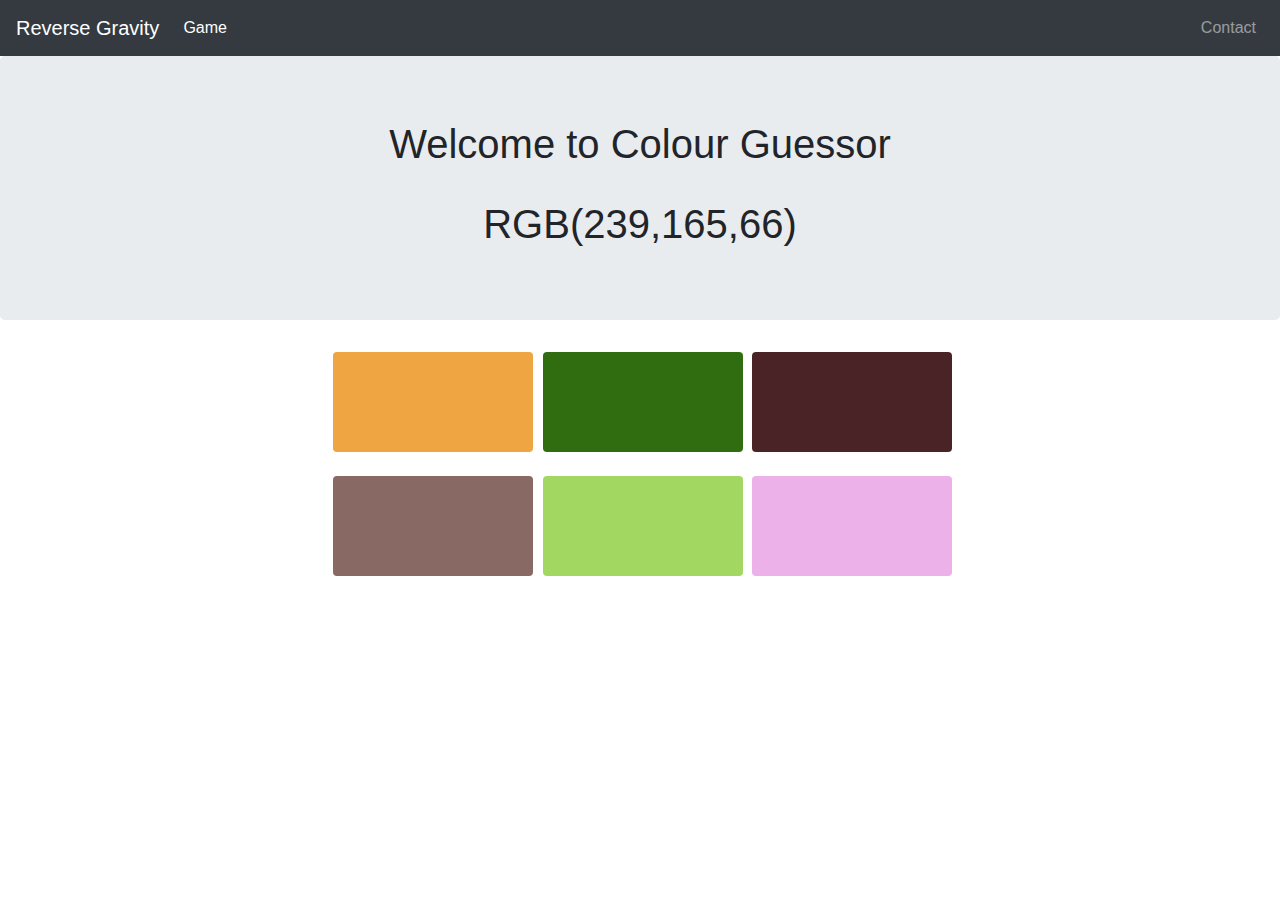
==== index.html @ ffe18c92 "Rename" ====
<!DOCTYPE html>
<html>
<head>
	<style type="text/css">
		.btn.colors
		{
			height: 100px;
			width: 200px;
			margin-left: 5px;
			background-color: tomato;
		}
	</style>
	<title>RGB Colour Guessor Game</title>
	<link rel="stylesheet" href="https://stackpath.bootstrapcdn.com/bootstrap/4.4.1/css/bootstrap.min.css" integrity="sha384-Vkoo8x4CGsO3+Hhxv8T/Q5PaXtkKtu6ug5TOeNV6gBiFeWPGFN9MuhOf23Q9Ifjh" crossorigin="anonymous">
	<script src="https://code.jquery.com/jquery-3.4.1.slim.min.js" integrity="sha384-J6qa4849blE2+poT4WnyKhv5vZF5SrPo0iEjwBvKU7imGFAV0wwj1yYfoRSJoZ+n" crossorigin="anonymous"></script>
	<script src="https://cdn.jsdelivr.net/npm/popper.js@1.16.0/dist/umd/popper.min.js" integrity="sha384-Q6E9RHvbIyZFJoft+2mJbHaEWldlvI9IOYy5n3zV9zzTtmI3UksdQRVvoxMfooAo" crossorigin="anonymous"></script>
	<script src="https://stackpath.bootstrapcdn.com/bootstrap/4.4.1/js/bootstrap.min.js" integrity="sha384-wfSDF2E50Y2D1uUdj0O3uMBJnjuUD4Ih7YwaYd1iqfktj0Uod8GCExl3Og8ifwB6" crossorigin="anonymous"></script>
</head>
<body>
	<nav class="navbar navbar-expand-lg navbar-dark bg-dark navbar-fixed-top">
	  <a class="navbar-brand" href="https://reversegravity.webs.com/" target="_blank">Reverse Gravity</a>
	  <button class="navbar-toggler" type="button" data-toggle="collapse" data-target="#navbarSupportedContent" aria-controls="navbarSupportedContent" aria-expanded="false" aria-label="Toggle navigation">
	    <span class="navbar-toggler-icon"></span>
	  </button>

	  <div class="collapse navbar-collapse" id="navbarSupportedContent">
	    <ul class="navbar-nav mr-auto">
	      <li class="nav-item active">
	        <a class="nav-link" href="#">Game <span class="sr-only">(current)</span></a>
	      </li>
	    </ul>
	    <ul class="navbar-nav navbar-right">
	      <li class="nav-item">
	        <a class="nav-link" href="https://gagaha.webs.com/contact-us" target="_blank">Contact</a>
	      </li>
	    </ul>
	  </div>
	</nav>
	<div class="jumbotron" id="jumbo">
		<div class="container">
			<div style="text-align: center;">
				<h1>Welcome to Colour Guessor</h1><br>
				<h1 id="color"></h1>
			</div>
		</div>
	</div>
	<div class="container" style="text-align: center;">
			<button type="button" class="btn colors" id="color1" onclick="check('color1')"></button>
			<button type="button" class="btn colors" id="color2" onclick="check('color2')" ></button>
			<button type="button" class="btn colors" id="color3" onclick="check('color3')"></button>
		<br><br>
			<button type="button" class="btn colors" id="color4" onclick="check('color4')"></button>
			<button type="button" class="btn colors" id="color5" onclick="check('color5')"></button>
			<button type="button" class="btn colors" id="color6" onclick="check('color6')"></button>
		<br><br>
		<h3 id="result" ></h3>
	</div>
	<script type="text/javascript" src="rgb.js"></script>
</body>
</html>
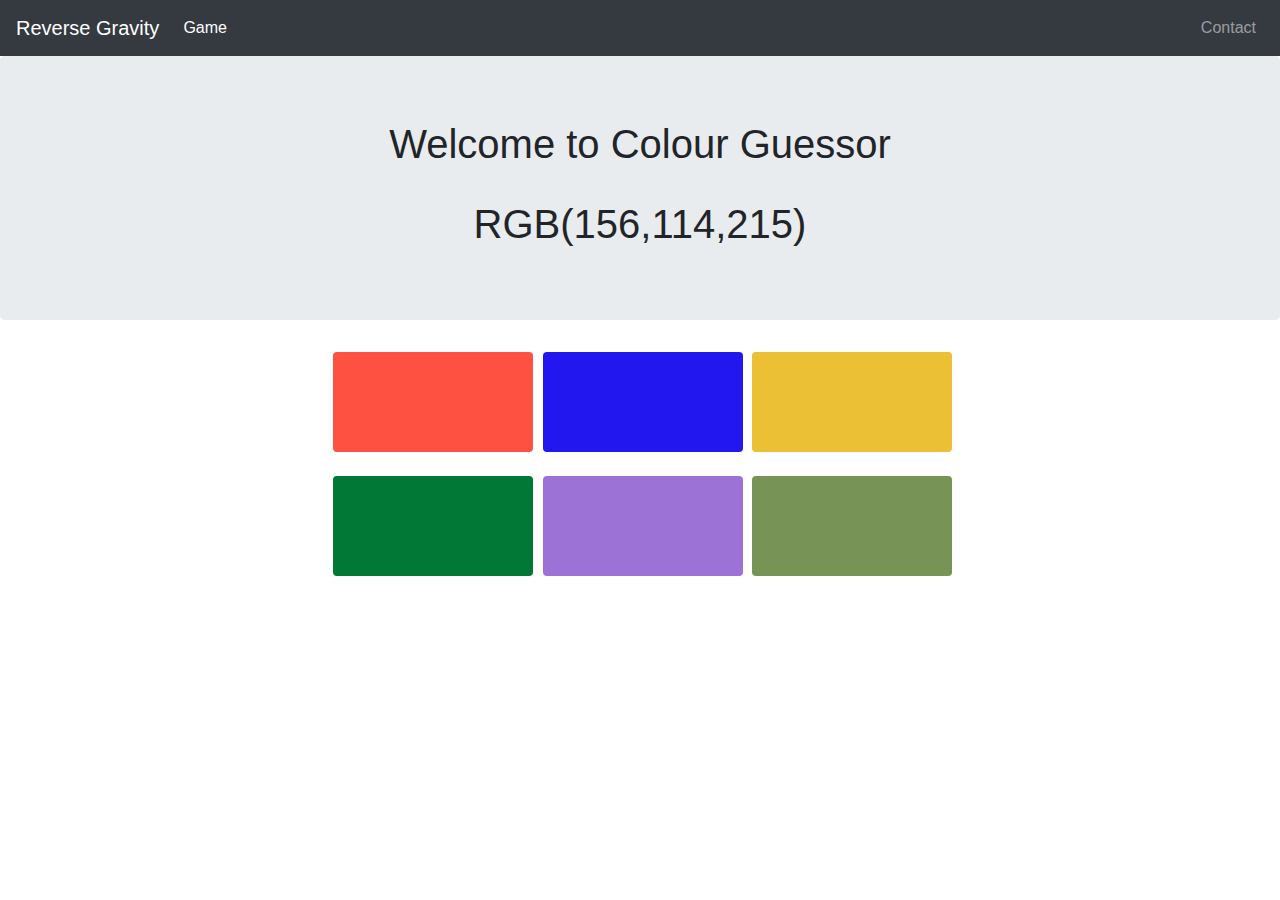
==== commit 229507b9: "CSS file added" ====
--- a/index.html
+++ b/index.html
@@ -1,16 +1,8 @@
 <!DOCTYPE html>
 <html>
 <head>
-	<style type="text/css">
-		.btn.colors
-		{
-			height: 100px;
-			width: 200px;
-			margin-left: 5px;
-			background-color: tomato;
-		}
-	</style>
 	<title>RGB Colour Guessor Game</title>
+	<link rel="stylesheet" href="rgb.css">
 	<link rel="stylesheet" href="https://stackpath.bootstrapcdn.com/bootstrap/4.4.1/css/bootstrap.min.css" integrity="sha384-Vkoo8x4CGsO3+Hhxv8T/Q5PaXtkKtu6ug5TOeNV6gBiFeWPGFN9MuhOf23Q9Ifjh" crossorigin="anonymous">
 	<script src="https://code.jquery.com/jquery-3.4.1.slim.min.js" integrity="sha384-J6qa4849blE2+poT4WnyKhv5vZF5SrPo0iEjwBvKU7imGFAV0wwj1yYfoRSJoZ+n" crossorigin="anonymous"></script>
 	<script src="https://cdn.jsdelivr.net/npm/popper.js@1.16.0/dist/umd/popper.min.js" integrity="sha384-Q6E9RHvbIyZFJoft+2mJbHaEWldlvI9IOYy5n3zV9zzTtmI3UksdQRVvoxMfooAo" crossorigin="anonymous"></script>
--- a/rgb.css
+++ b/rgb.css
@@ -0,0 +1,7 @@
+.btn.colors
+{
+	height: 100px;
+	width: 200px;
+	margin-left: 5px;
+	background-color: tomato;
+}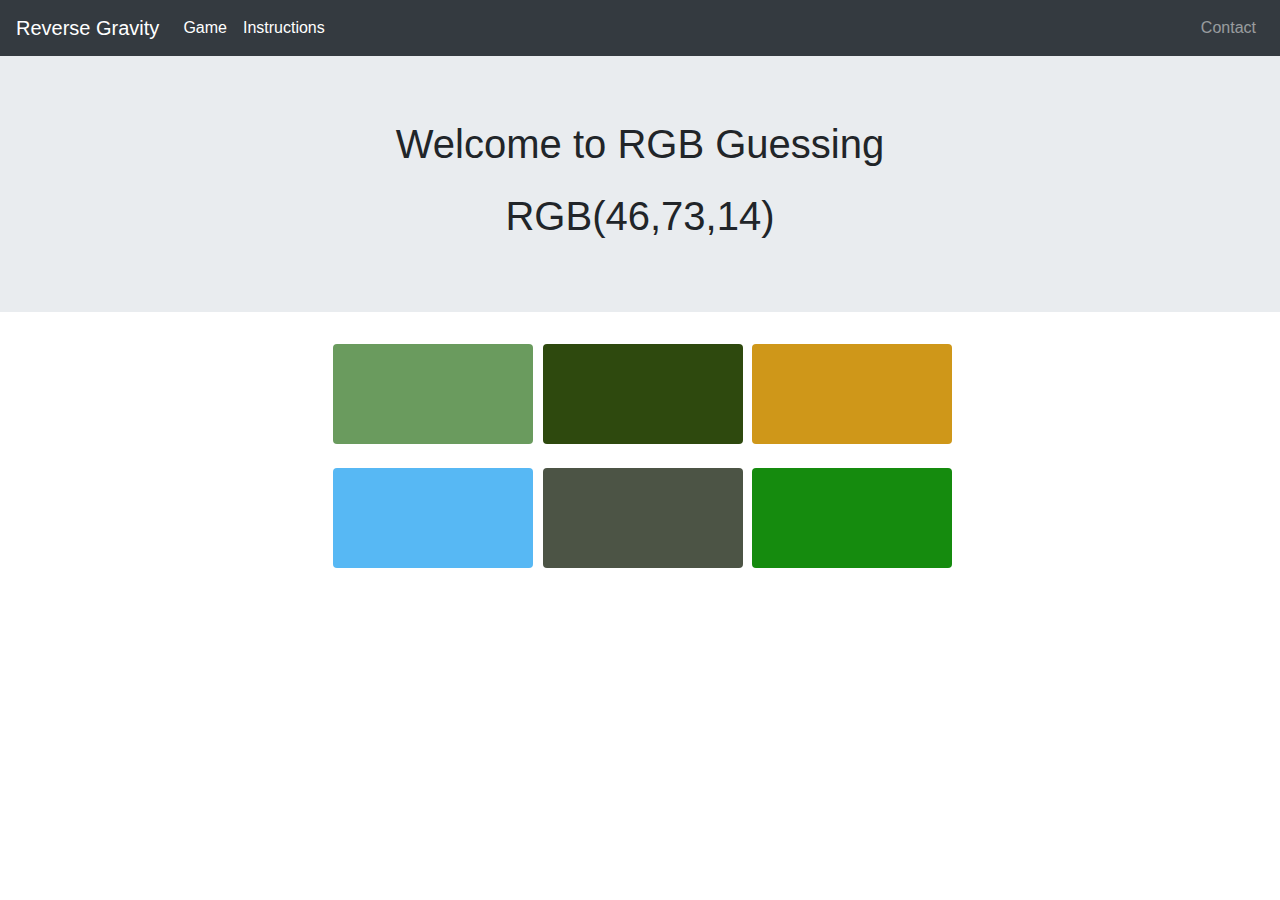
==== commit 27edd9f1: "Added button to Navbar for instructions" ====
--- a/index.html
+++ b/index.html
@@ -20,6 +20,9 @@
 	      <li class="nav-item active">
 	        <a class="nav-link" href="#">Game <span class="sr-only">(current)</span></a>
 	      </li>
+	      <li class="nav-item active">
+	        <a class="nav-link" href="javascript:displayInstuctions()">Instructions<span class="sr-only">(current)</span></a>
+	      </li>
 	    </ul>
 	    <ul class="navbar-nav navbar-right">
 	      <li class="nav-item">
@@ -28,10 +31,10 @@
 	    </ul>
 	  </div>
 	</nav>
-	<div class="jumbotron" id="jumbo">
+	<div class="jumbotron jumbotron-fluid" id="jumbo">
 		<div class="container">
 			<div style="text-align: center;">
-				<h1>Welcome to Colour Guessor</h1><br>
+				<h1>Welcome to RGB Guessing</h1><br>
 				<h1 id="color"></h1>
 			</div>
 		</div>
--- a/rgb.css
+++ b/rgb.css
@@ -4,4 +4,8 @@
 	width: 200px;
 	margin-left: 5px;
 	background-color: tomato;
+}
+#jumbo
+{
+	line-height: 1;
 }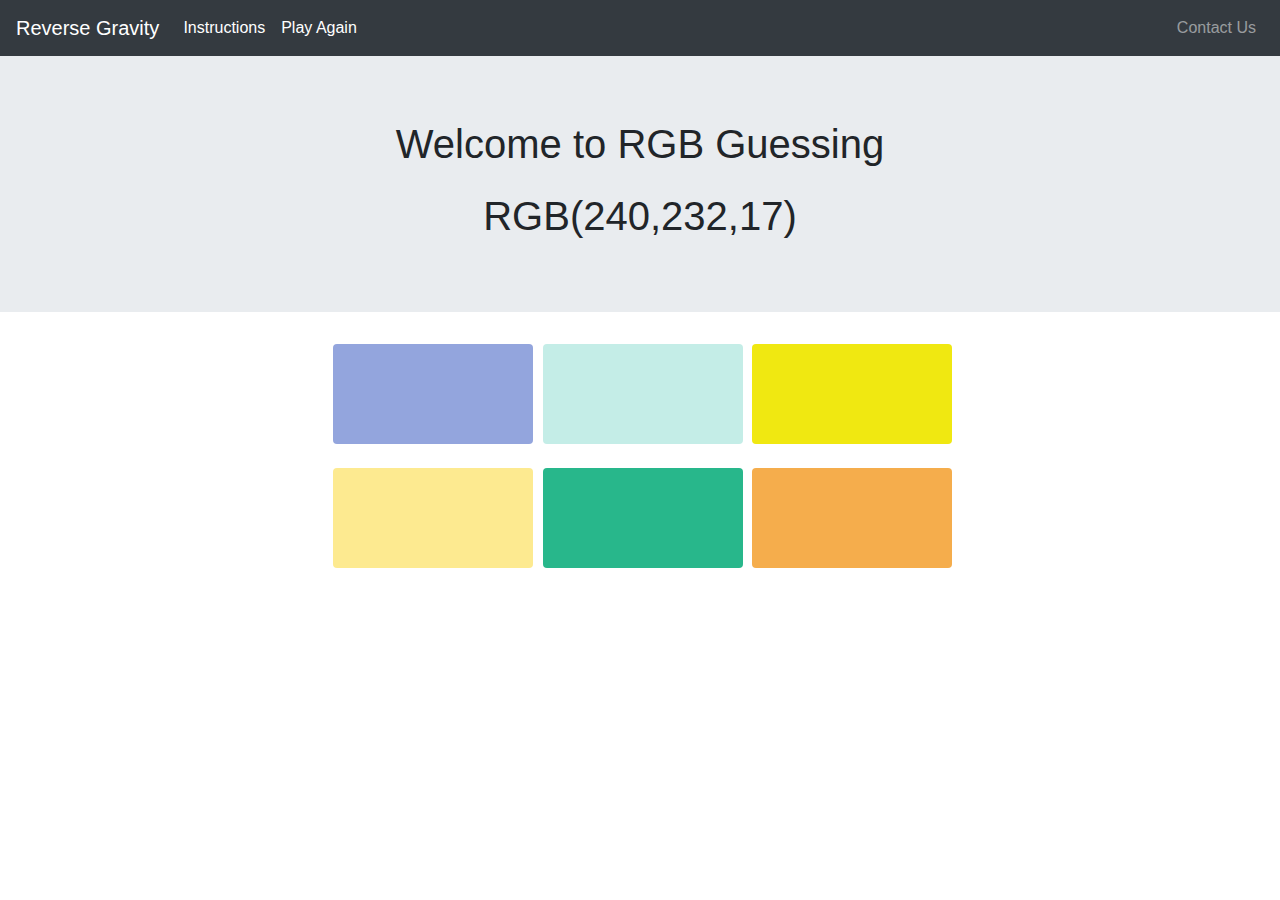
==== commit 73e3da06: "Replay button added" ====
--- a/index.html
+++ b/index.html
@@ -18,15 +18,15 @@
 	  <div class="collapse navbar-collapse" id="navbarSupportedContent">
 	    <ul class="navbar-nav mr-auto">
 	      <li class="nav-item active">
-	        <a class="nav-link" href="#">Game <span class="sr-only">(current)</span></a>
+	        <a class="nav-link" href="javascript:displayInstuctions()">Instructions</a>
 	      </li>
 	      <li class="nav-item active">
-	        <a class="nav-link" href="javascript:displayInstuctions()">Instructions<span class="sr-only">(current)</span></a>
+	        <a class="nav-link" href="javascript:initialise()">Play Again</a>
 	      </li>
 	    </ul>
 	    <ul class="navbar-nav navbar-right">
 	      <li class="nav-item">
-	        <a class="nav-link" href="https://gagaha.webs.com/contact-us" target="_blank">Contact</a>
+	        <a class="nav-link" href="https://reversegravity.webs.com/contact-us" target="_blank">Contact Us</a>
 	      </li>
 	    </ul>
 	  </div>
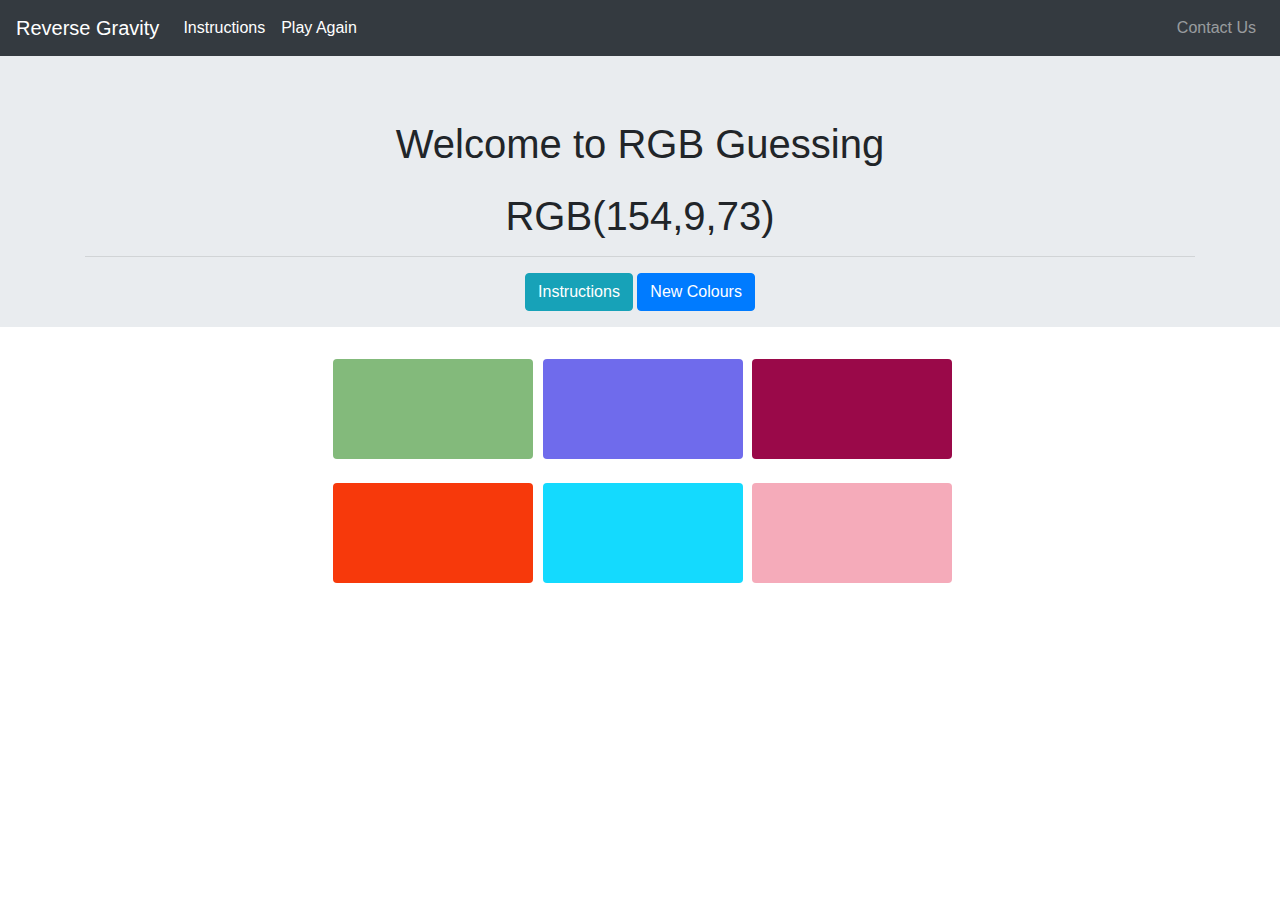
==== commit 8cdc9ba9: "Added "instructions" and "new colours" button" ====
--- a/index.html
+++ b/index.html
@@ -36,6 +36,9 @@
 			<div style="text-align: center;">
 				<h1>Welcome to RGB Guessing</h1><br>
 				<h1 id="color"></h1>
+				<hr>
+				<button type="button" class="btn btn-info" onclick="displayInstuctions()">Instructions</button>
+				<button type="button" class="btn btn-primary" onclick="initialise()">New Colours</button>
 			</div>
 		</div>
 	</div>
--- a/rgb.css
+++ b/rgb.css
@@ -8,4 +8,5 @@
 #jumbo
 {
 	line-height: 1;
+	padding-bottom: 1em;
 }